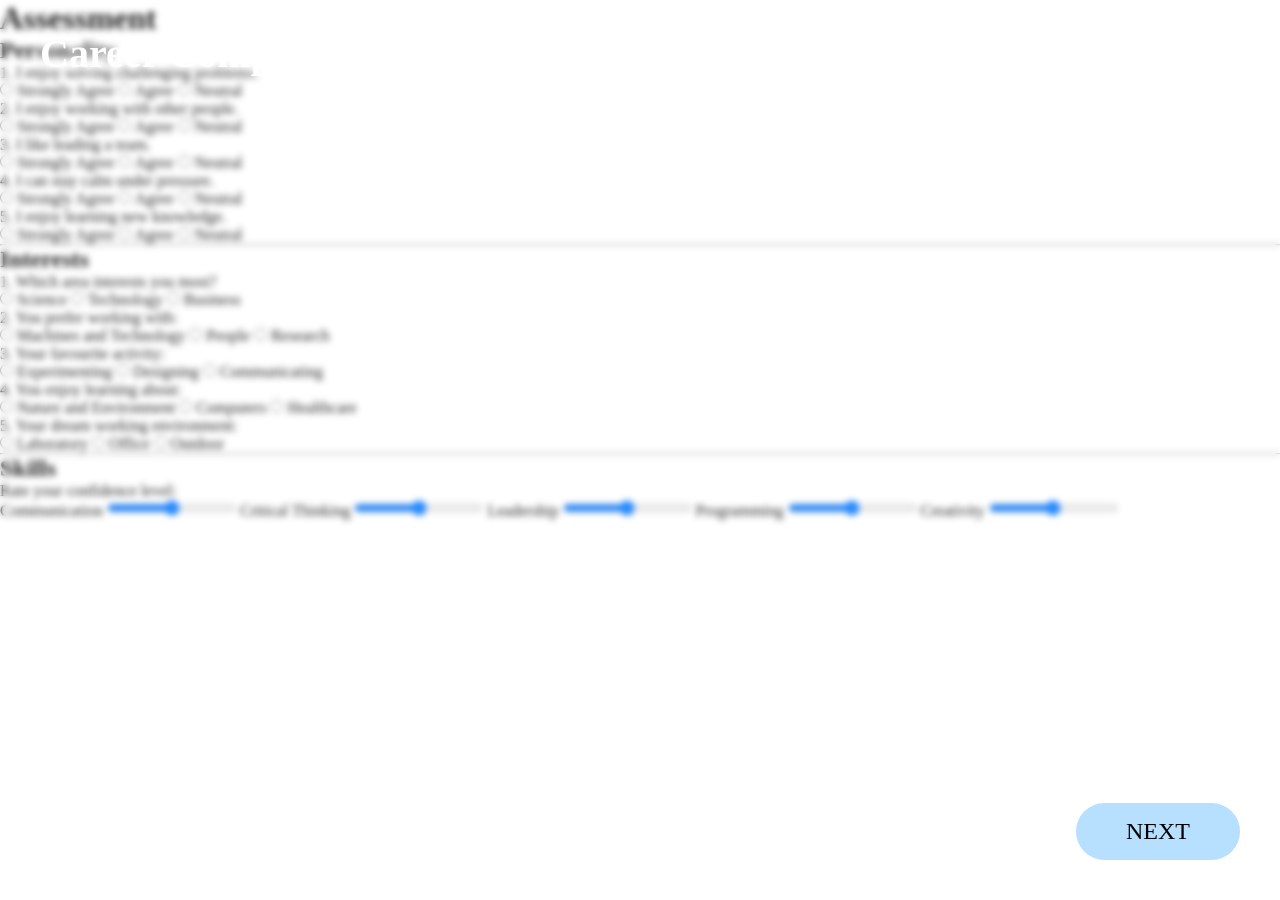
==== assessment.html @ 33bd1cdf "Create assessment.html" ====
<!DOCTYPE html>
<html lang="en">

<head>

<meta charset="UTF-8">
<meta name="viewport" content="width=device-width, initial-scale=1.0">

<title>Career Compass - Assessment</title>

<link rel="stylesheet" href="style.css">

</head>


<body>


<div class="overlay"></div>


<header>

<div class="logo">
Career Compass
</div>

</header>



<div class="assessment-container">


<h1>
Assessment
</h1>


<div class="assessment-box">


<h2>
Personality
</h2>


<p>
1. I enjoy solving challenging problems.
</p>

<label>
<input type="radio" name="p1">
Strongly Agree
</label>

<label>
<input type="radio" name="p1">
Agree
</label>

<label>
<input type="radio" name="p1">
Neutral
</label>



<p>
2. I enjoy working with other people.
</p>

<label>
<input type="radio" name="p2">
Strongly Agree
</label>

<label>
<input type="radio" name="p2">
Agree
</label>

<label>
<input type="radio" name="p2">
Neutral
</label>



<p>
3. I like leading a team.
</p>

<label>
<input type="radio" name="p3">
Strongly Agree
</label>

<label>
<input type="radio" name="p3">
Agree
</label>

<label>
<input type="radio" name="p3">
Neutral
</label>



<p>
4. I can stay calm under pressure.
</p>

<label>
<input type="radio" name="p4">
Strongly Agree
</label>

<label>
<input type="radio" name="p4">
Agree
</label>

<label>
<input type="radio" name="p4">
Neutral
</label>



<p>
5. I enjoy learning new knowledge.
</p>

<label>
<input type="radio" name="p5">
Strongly Agree
</label>

<label>
<input type="radio" name="p5">
Agree
</label>

<label>
<input type="radio" name="p5">
Neutral
</label>



<hr>



<h2>
Interests
</h2>


<p>
1. Which area interests you most?
</p>


<label>
<input type="radio" name="i1">
Science
</label>


<label>
<input type="radio" name="i1">
Technology
</label>


<label>
<input type="radio" name="i1">
Business
</label>



<p>
2. You prefer working with:
</p>


<label>
<input type="radio" name="i2">
Machines and Technology
</label>


<label>
<input type="radio" name="i2">
People
</label>


<label>
<input type="radio" name="i2">
Research
</label>



<p>
3. Your favourite activity:
</p>


<label>
<input type="radio" name="i3">
Experimenting
</label>


<label>
<input type="radio" name="i3">
Designing
</label>


<label>
<input type="radio" name="i3">
Communicating
</label>



<p>
4. You enjoy learning about:
</p>


<label>
<input type="radio" name="i4">
Nature and Environment
</label>


<label>
<input type="radio" name="i4">
Computers
</label>


<label>
<input type="radio" name="i4">
Healthcare
</label>



<p>
5. Your dream working environment:
</p>


<label>
<input type="radio" name="i5">
Laboratory
</label>


<label>
<input type="radio" name="i5">
Office
</label>


<label>
<input type="radio" name="i5">
Outdoor
</label>




<hr>



<h2>
Skills
</h2>


<p>
Rate your confidence level:
</p>


<label>
Communication
<input type="range" min="0" max="100">
</label>


<label>
Critical Thinking
<input type="range" min="0" max="100">
</label>


<label>
Leadership
<input type="range" min="0" max="100">
</label>


<label>
Programming
<input type="range" min="0" max="100">
</label>


<label>
Creativity
<input type="range" min="0" max="100">
</label>



</div>


<a href="analysis.html">

<button class="nextButton">

NEXT

</button>

</a>


</div>



</body>

</html>
---- style.css ----
*{

margin:0;
padding:0;
box-sizing:border-box;

font-family:"Times New Roman",serif;

}

body{

height:100vh;

overflow:hidden;

background-image:url("https://images.unsplash.com/photo-1500530855697-b586d89ba3ee?auto=format&fit=crop&w=1800&q=80");

background-size:cover;

background-position:center;

position:relative;

}


.overlay{

position:absolute;

width:100%;
height:100%;

background:rgba(255,255,255,0.15);

backdrop-filter:blur(3px);

}


header{

position:absolute;

top:30px;

left:40px;

z-index:5;

}


.logo{

font-size:40px;

color:white;

font-weight:bold;

text-shadow:

0px 0px 15px rgba(255,255,255,0.7);

}


.container{

position:absolute;

top:50%;

left:50%;

transform:translate(-50%,-50%);

display:flex;

flex-direction:column;

align-items:center;

z-index:5;

}


.seed{

width:28px;

height:28px;

background:#5c4033;

border-radius:50%;

position:relative;

animation:grow 5s infinite;

margin-bottom:180px;

}


.seed::before{

content:"";

position:absolute;

width:6px;

height:60px;

background:#4CAF50;

left:11px;

bottom:18px;

animation:stem 5s infinite;

}


.seed::after{

content:"";

position:absolute;

width:40px;

height:20px;

border-radius:50%;

background:#7ed957;

left:-6px;

bottom:65px;

box-shadow:

25px 0px #7ed957;

animation:leaf 5s infinite;

}


@keyframes grow{

0%{

transform:scale(0.8);

}

50%{

transform:scale(1.1);

}

100%{

transform:scale(0.8);

}

}


@keyframes stem{

0%{

height:0;

}

50%{

height:70px;

}

100%{

height:60px;

}

}


@keyframes leaf{

0%{

opacity:0;

}

40%{

opacity:0;

}

70%{

opacity:1;

}

100%{

opacity:1;

}

}


.container::before{

content:"";

position:absolute;

width:650px;

height:140px;

background:linear-gradient(to right,#d8c7a3,#f4e6c2);

border-radius:80% 80% 0 0;

top:-150px;

transform:rotate(-8deg);

filter:blur(2px);

opacity:.8;

}


.startButton{

padding:18px 65px;

font-size:26px;

background:#b7dfff;

border:none;

border-radius:45px;

cursor:pointer;

transition:.4s;

color:#1f3555;

box-shadow:

0px 0px 25px rgba(255,255,255,.7);

}


.startButton:hover{

background:white;

transform:scale(1.08);

box-shadow:

0px 0px 40px white;

}


.quote{

margin-top:25px;

font-size:26px;

color:white;

text-shadow:

0px 0px 10px black;

}
.profile-container{

position:absolute;

top:50%;

left:50%;

transform:translate(-50%,-50%);

z-index:5;

width:450px;

text-align:center;

}



.profile-container h1{

color:white;

font-size:45px;

margin-bottom:25px;

text-shadow:0 0 15px black;

}



.profile-box{

background:rgba(255,255,255,0.25);

backdrop-filter:blur(15px);

padding:30px;

border-radius:25px;

display:flex;

flex-direction:column;

gap:10px;

}



.profile-box label{

color:white;

font-size:20px;

text-align:left;

}



.profile-box input,
.profile-box select{


padding:12px;

border-radius:15px;

border:none;

font-size:16px;

font-family:"Times New Roman";

}



.nextButton{

position:fixed;

right:40px;

bottom:40px;

padding:15px 50px;

font-size:24px;

background:#b7dfff;

border:none;

border-radius:40px;

cursor:pointer;

}



.nextButton:hover{

background:white;

transform:scale(1.1);

}



#permissionBox{

display:none;

position:fixed;

width:100%;

height:100%;

top:0;

left:0;

background:rgba(0,0,0,0.5);

z-index:10;

align-items:center;

justify-content:center;

}



.popup{

background:white;

width:450px;

padding:30px;

border-radius:25px;

text-align:center;

}



.popup button{

margin:15px;

padding:12px 35px;

border-radius:30px;

border:none;

background:#b7dfff;

font-size:18px;

cursor:pointer;

}
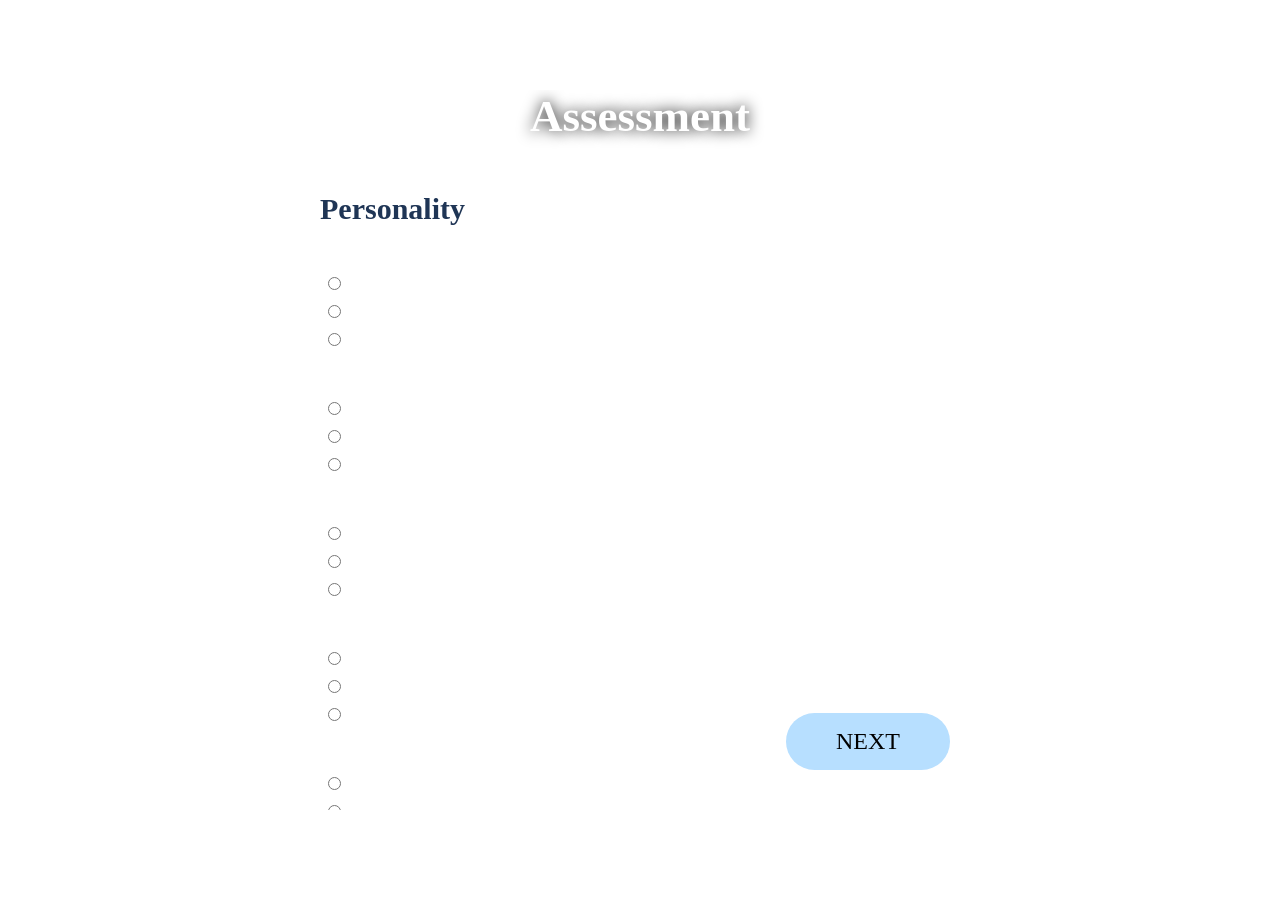
==== commit 71a4458a: "Update assessment.html" ====
--- a/assessment.html
+++ b/assessment.html
@@ -9,7 +9,7 @@
 <title>Career Compass - Assessment</title>
 
 <link rel="stylesheet" href="style.css">
-
+<script src="script.js"></script>
 </head>
 
 
@@ -328,16 +328,12 @@
 </div>
 
 
-<a href="analysis.html">
-
-<button class="nextButton">
+<button onclick="calculateResult()" class="nextButton">
 
 NEXT
 
 </button>
 
-</a>
-
 
 </div>
 
--- a/style.css
+++ b/style.css
@@ -483,3 +483,1069 @@
 cursor:pointer;
 
 }
+.assessment-container{
+
+position:absolute;
+
+top:50%;
+
+left:50%;
+
+transform:translate(-50%,-50%);
+
+width:700px;
+
+height:80vh;
+
+overflow-y:auto;
+
+z-index:5;
+
+}
+
+
+
+.assessment-container h1{
+
+text-align:center;
+
+color:white;
+
+font-size:45px;
+
+margin-bottom:20px;
+
+text-shadow:0 0 15px black;
+
+}
+
+
+
+.assessment-box{
+
+background:rgba(255,255,255,0.25);
+
+backdrop-filter:blur(15px);
+
+padding:30px;
+
+border-radius:25px;
+
+}
+
+
+
+.assessment-box h2{
+
+color:#1f3555;
+
+font-size:30px;
+
+margin-bottom:15px;
+
+}
+
+
+
+.assessment-box p{
+
+font-size:18px;
+
+color:white;
+
+margin-top:20px;
+
+}
+
+
+
+.assessment-box label{
+
+display:block;
+
+color:white;
+
+font-size:17px;
+
+margin:8px;
+
+}
+
+
+
+.assessment-box input[type="range"]{
+
+width:250px;
+
+}
+
+
+
+.assessment-box hr{
+
+margin:30px 0;
+
+border:none;
+
+height:2px;
+
+background:white;
+
+}
+.analysis-container{
+
+position:absolute;
+
+top:50%;
+
+left:50%;
+
+transform:translate(-50%,-50%);
+
+width:600px;
+
+height:80vh;
+
+overflow-y:auto;
+
+z-index:5;
+
+text-align:center;
+
+}
+
+
+
+.analysis-container h1{
+
+font-size:45px;
+
+color:white;
+
+text-shadow:0 0 15px black;
+
+margin-bottom:20px;
+
+}
+
+
+
+.ai-box{
+
+background:rgba(255,255,255,0.25);
+
+backdrop-filter:blur(15px);
+
+border-radius:30px;
+
+padding:35px;
+
+}
+
+
+
+.loader{
+
+width:80px;
+
+height:80px;
+
+border-radius:50%;
+
+border:8px solid white;
+
+border-top:8px solid #8fd3ff;
+
+margin:auto;
+
+animation:spin 2s linear infinite;
+
+}
+
+
+
+@keyframes spin{
+
+100%{
+
+transform:rotate(360deg);
+
+}
+
+}
+
+
+
+.ai-box h2{
+
+color:#17365d;
+
+margin:20px;
+
+}
+
+
+
+.progress{
+
+width:90%;
+
+height:20px;
+
+background:white;
+
+border-radius:20px;
+
+margin:auto;
+
+overflow:hidden;
+
+}
+
+
+
+.progress-bar{
+
+height:100%;
+
+width:89%;
+
+background:#8fd3ff;
+
+animation:loading 3s;
+
+}
+
+
+
+@keyframes loading{
+
+from{
+
+width:0%;
+
+}
+
+to{
+
+width:89%;
+
+}
+
+}
+
+
+
+.complete{
+
+color:white;
+
+font-size:20px;
+
+margin-top:15px;
+
+}
+
+
+
+.percentage{
+
+font-size:70px;
+
+font-weight:bold;
+
+color:#ffffff;
+
+text-shadow:0 0 20px #8fd3ff;
+
+}
+
+
+
+.strength,
+.recommendation{
+
+margin-top:25px;
+
+background:rgba(255,255,255,0.3);
+
+padding:20px;
+
+border-radius:20px;
+
+}
+
+
+
+.strength ul{
+
+list-style:none;
+
+color:white;
+
+font-size:20px;
+
+line-height:35px;
+
+}
+
+
+
+.recommendation p{
+
+color:white;
+
+font-size:18px;
+
+line-height:30px;
+
+}
+.career-container{
+
+position:absolute;
+
+top:50%;
+
+left:50%;
+
+transform:translate(-50%,-50%);
+
+width:90%;
+
+z-index:5;
+
+text-align:center;
+
+}
+
+
+
+.career-container h1{
+
+font-size:45px;
+
+color:white;
+
+text-shadow:0 0 15px black;
+
+margin-bottom:30px;
+
+}
+
+
+
+.career-grid{
+
+display:flex;
+
+justify-content:center;
+
+gap:30px;
+
+flex-wrap:wrap;
+
+}
+
+
+
+.career-card{
+
+width:280px;
+
+min-height:350px;
+
+background:rgba(255,255,255,0.25);
+
+backdrop-filter:blur(15px);
+
+border-radius:30px;
+
+padding:30px;
+
+color:white;
+
+transition:.4s;
+
+}
+
+
+
+.career-card:hover{
+
+transform:translateY(-15px);
+
+background:rgba(255,255,255,0.4);
+
+box-shadow:0 0 30px white;
+
+}
+
+
+
+.career-icon{
+
+font-size:60px;
+
+}
+
+
+
+.career-card h2{
+
+font-size:30px;
+
+color:#17365d;
+
+margin:15px;
+
+}
+
+
+
+.career-card h3{
+
+font-size:25px;
+
+color:white;
+
+}
+
+
+
+.career-card p{
+
+font-size:18px;
+
+line-height:25px;
+
+margin-top:15px;
+
+}
+.details-container{
+
+position:absolute;
+
+top:50%;
+
+left:50%;
+
+transform:translate(-50%,-50%);
+
+width:650px;
+
+height:80vh;
+
+overflow-y:auto;
+
+z-index:5;
+
+}
+
+
+
+.details-container h1{
+
+text-align:center;
+
+font-size:45px;
+
+color:white;
+
+text-shadow:0 0 15px black;
+
+margin-bottom:20px;
+
+}
+
+
+
+.details-box{
+
+
+background:rgba(255,255,255,0.25);
+
+backdrop-filter:blur(15px);
+
+padding:35px;
+
+border-radius:30px;
+
+color:white;
+
+}
+
+
+
+.details-box h2{
+
+text-align:center;
+
+font-size:35px;
+
+color:#17365d;
+
+margin-bottom:25px;
+
+}
+
+
+
+.details-box p{
+
+font-size:18px;
+
+line-height:30px;
+
+}
+
+
+
+.info-section{
+
+margin-top:25px;
+
+background:rgba(255,255,255,0.2);
+
+padding:20px;
+
+border-radius:20px;
+
+}
+
+
+
+.info-section h3{
+
+font-size:24px;
+
+color:#17365d;
+
+margin-bottom:10px;
+
+}
+
+
+
+.info-section ul{
+
+padding-left:25px;
+
+font-size:18px;
+
+line-height:30px;
+
+}
+.pathway-container{
+
+position:absolute;
+
+top:50%;
+
+left:50%;
+
+transform:translate(-50%,-50%);
+
+width:650px;
+
+height:80vh;
+
+overflow-y:auto;
+
+z-index:5;
+
+}
+
+
+
+.pathway-container h1{
+
+text-align:center;
+
+font-size:45px;
+
+color:white;
+
+text-shadow:0 0 15px black;
+
+margin-bottom:20px;
+
+}
+
+
+
+.pathway-box{
+
+background:rgba(255,255,255,0.25);
+
+backdrop-filter:blur(15px);
+
+padding:35px;
+
+border-radius:30px;
+
+color:white;
+
+text-align:center;
+
+}
+
+
+
+.pathway-box h2{
+
+color:#17365d;
+
+font-size:30px;
+
+}
+
+
+
+.course{
+
+font-size:35px;
+
+font-weight:bold;
+
+margin:20px;
+
+color:white;
+
+}
+
+
+
+.path{
+
+background:rgba(255,255,255,0.25);
+
+border-radius:20px;
+
+padding:20px;
+
+font-size:22px;
+
+line-height:40px;
+
+}
+
+
+
+.path-section{
+
+margin-top:25px;
+
+background:rgba(255,255,255,0.2);
+
+padding:20px;
+
+border-radius:20px;
+
+}
+
+
+
+.path-section h3{
+
+color:#17365d;
+
+font-size:24px;
+
+}
+
+
+
+.path-section p{
+
+font-size:18px;
+
+line-height:30px;
+
+}
+
+
+
+.path-section a{
+
+color:white;
+
+text-decoration:underline;
+
+}
+.skill-container{
+
+position:absolute;
+
+top:50%;
+
+left:50%;
+
+transform:translate(-50%,-50%);
+
+width:650px;
+
+height:80vh;
+
+overflow-y:auto;
+
+z-index:5;
+
+}
+
+
+
+.skill-container h1{
+
+text-align:center;
+
+font-size:45px;
+
+color:white;
+
+text-shadow:0 0 15px black;
+
+margin-bottom:20px;
+
+}
+
+
+
+.skill-box{
+
+background:rgba(255,255,255,0.25);
+
+backdrop-filter:blur(15px);
+
+padding:35px;
+
+border-radius:30px;
+
+}
+
+
+
+.skill-box h2{
+
+text-align:center;
+
+color:#17365d;
+
+margin-bottom:20px;
+
+}
+
+
+
+.skill-item{
+
+margin:20px 0;
+
+}
+
+
+
+.skill-item p{
+
+color:white;
+
+font-size:20px;
+
+}
+
+
+
+.bar{
+
+height:25px;
+
+background:white;
+
+border-radius:20px;
+
+overflow:hidden;
+
+}
+
+
+
+.critical,
+.communication,
+.programming,
+.leadership,
+.creativity{
+
+height:100%;
+
+background:#8fd3ff;
+
+text-align:right;
+
+padding-right:10px;
+
+color:#17365d;
+
+font-weight:bold;
+
+line-height:25px;
+
+}
+
+
+
+.critical{
+
+width:90%;
+
+}
+
+
+.communication{
+
+width:70%;
+
+}
+
+
+.programming{
+
+width:40%;
+
+}
+
+
+.leadership{
+
+width:75%;
+
+}
+
+
+.creativity{
+
+width:85%;
+
+}
+
+
+
+.gap-section,
+.recommend-section{
+
+margin-top:30px;
+
+background:rgba(255,255,255,0.2);
+
+padding:20px;
+
+border-radius:20px;
+
+}
+
+
+
+.gap-section li{
+
+color:white;
+
+font-size:18px;
+
+line-height:35px;
+
+}
+
+
+
+.recommend-section p{
+
+color:white;
+
+font-size:18px;
+
+line-height:30px;
+
+}
+.roadmap-background{
+
+position:absolute;
+
+width:100%;
+
+height:100%;
+
+background-image:url("https://images.unsplash.com/photo-1511497584788-876760111969?auto=format&fit=crop&w=1800&q=80");
+
+background-size:cover;
+
+background-position:center;
+
+}
+
+
+
+.roadmap-container{
+
+position:absolute;
+
+top:50%;
+
+left:50%;
+
+transform:translate(-50%,-50%);
+
+width:700px;
+
+height:80vh;
+
+overflow-y:auto;
+
+z-index:5;
+
+}
+
+
+
+.roadmap-container h1{
+
+text-align:center;
+
+font-size:45px;
+
+color:white;
+
+text-shadow:0 0 15px black;
+
+margin-bottom:25px;
+
+}
+
+
+
+.roadmap-box{
+
+background:rgba(255,255,255,0.25);
+
+backdrop-filter:blur(15px);
+
+padding:35px;
+
+border-radius:30px;
+
+text-align:center;
+
+color:white;
+
+}
+
+
+
+.roadmap-box h2{
+
+color:#17365d;
+
+font-size:32px;
+
+}
+
+
+
+.journey{
+
+margin-top:30px;
+
+display:flex;
+
+flex-direction:column;
+
+align-items:center;
+
+}
+
+
+
+.step{
+
+display:flex;
+
+align-items:center;
+
+gap:20px;
+
+font-size:22px;
+
+}
+
+
+
+.circle{
+
+width:55px;
+
+height:55px;
+
+border-radius:50%;
+
+background:#b7dfff;
+
+color:#17365d;
+
+display:flex;
+
+justify-content:center;
+
+align-items:center;
+
+font-size:25px;
+
+font-weight:bold;
+
+}
+
+
+
+.line{
+
+width:5px;
+
+height:50px;
+
+background:white;
+
+}
+
+
+
+.final-message{
+
+margin-top:35px;
+
+background:rgba(255,255,255,0.2);
+
+padding:25px;
+
+border-radius:20px;
+
+}
+
+
+
+.final-message p{
+
+font-size:20px;
+
+line-height:35px;
+
+}
+
+
+
+.quote-final{
+
+margin-top:30px;
+
+font-size:22px;
+
+line-height:35px;
+
+text-shadow:0 0 10px black;
+
+}
